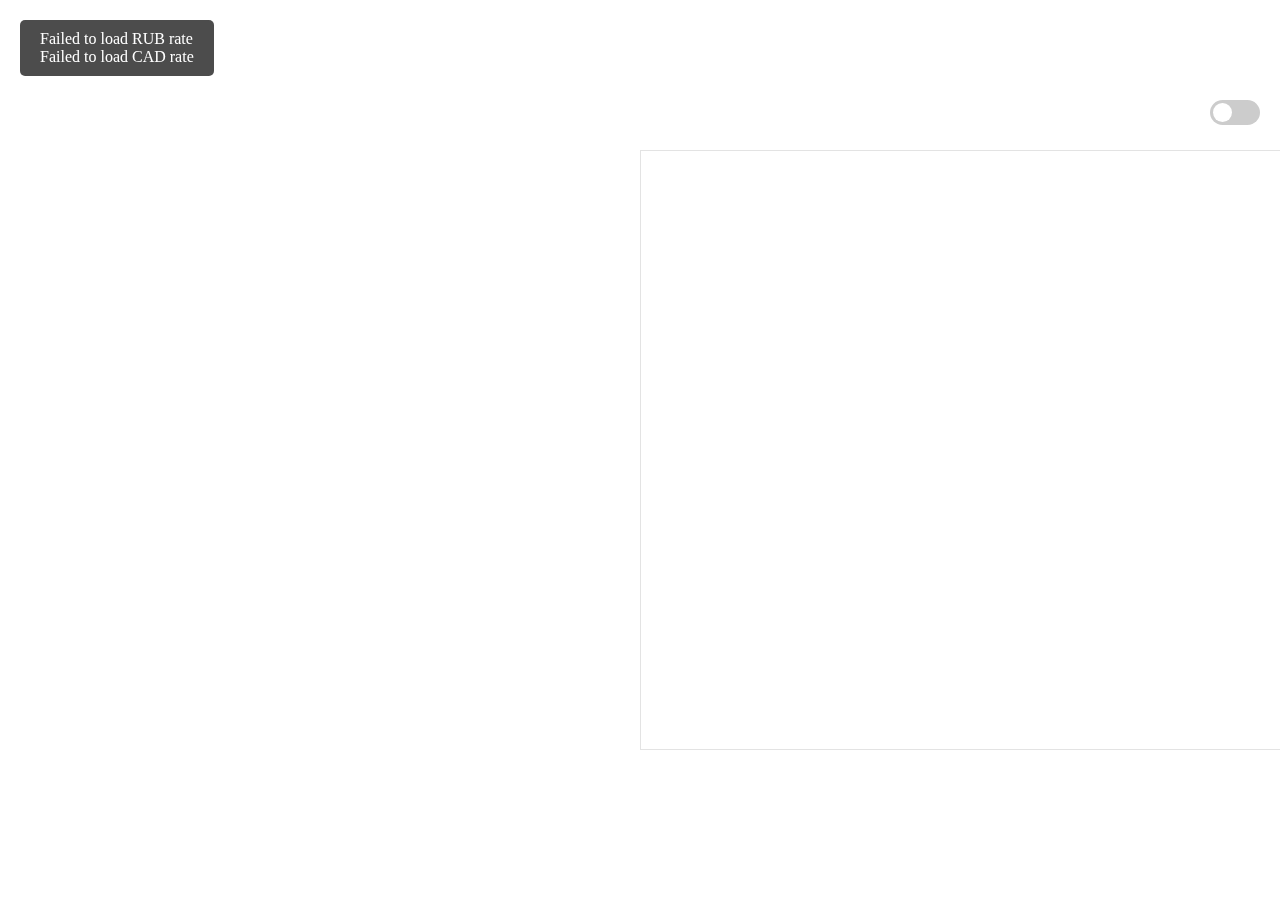
==== index.html @ 2968a0f3 "Add files via upload" ====
<!DOCTYPE html>
<html lang="en">

<head>
  <meta charset="UTF-8" />
  <meta name="viewport" content="width=device-width, initial-scale=1.0" />
  <link rel="stylesheet" href="style.css">
  <link rel="stylesheet" href="https://cdnjs.cloudflare.com/ajax/libs/font-awesome/6.7.2/css/all.min.css" integrity="sha512-Evv84Mr4kqVGRNSgIGL/F/aIDqQb7xQ2vcrdIwxfjThSH8CSR7PBEakCr51Ck+w+/U6swU2Im1vVX0SVk9ABhg==" crossorigin="anonymous" referrerpolicy="no-referrer" />
  <title>Photo Album</title>
</head>

<body>
    <header>
        
    </header>
  <div class="flipbook">
    <div class="hard">Memories</div>
    <div class="hard"></div>
    <div class="page">
        <div class="heading">
      <h1>Table of Contents</h1>
        </div>
      <div class="content">
        <div class="russia">
          <h2>Russia</h2>
          <ul>
            <li>Moscow</li>
            <li>Samara</li>
          </ul>
        </div>
        <div class="canada">
          <h2>Canada</h2>
          <ul>
            <li>Toronto</li>
            <li>Oakville</li>
          </ul>
        </div>
      </div>
    </div>

    <div class="page" id="msk-page">
      <h2 id="moscow" class="city">Moscow</h2>
      <img src="images/Moscow/1.jpg" alt="Moscow" class="zoomable"/>
    </div>

    <div class="page">
        <h2 id="moscow" class="city">Moscow</h2>
        <img src="images/Moscow/2.jpg" alt="Moscow" class="zoomable"/>
    </div>

    <div class="page">
      <h2 id="moscow" class="city">Moscow</h2>
      <img src="images/Moscow/3.jpg" alt="Moscow" class="zoomable"/>
    </div>

    <div class="page">
        <h2 id="moscow" class="city">Moscow</h2>
        <img src="images/Moscow/4.jpg" alt="Moscow" class="zoomable"/>
    </div>

    <div class="page">
        <h2 id="moscow" class="city">Moscow</h2>
        <img src="images/Moscow/5.jpg" alt="Moscow" class="zoomable"/>
    </div>

    <div class="page">
          <h2 id="moscow" class="city">Moscow</h2>
          <img src="images/Moscow/6.jpg" alt="Moscow" class="zoomable"/>
    </div>

    <div class="page">
      <h2 id="moscow" class="city">Moscow</h2>
      <img src="images/Moscow/7.jpg" alt="Moscow" class="zoomable"/>
    </div>

    <div class="page">
        <h2 id="moscow" class="city">Moscow</h2>
        <img src="images/Moscow/8.jpg" alt="Moscow" class="zoomable"/>
    </div>

    <div class="page">
           <h2 id="moscow" class="city">Moscow</h2>
           <img src="images/Moscow/9.jpg" alt="Moscow" class="zoomable"/>
    </div>

    <div class="page">
          <h2 id="moscow" class="city">Moscow</h2>
          <img src="images/Moscow/10.jpg" alt="Moscow" class="zoomable"/>
    </div>

    <div class="page">
        <h2 id="moscow" class="city">Moscow</h2>
        <video src="images/Moscow/11.mp4" controls width="600" height="400" alt="Moscow"></video>
    </div>

    <div class="page">
        <h2 id="moscow" class="city">Moscow</h2>
        <video src="images/Moscow/12.mp4" controls width="600" height="400" alt="Moscow"></video>
    </div>


    <div class="page" id="smr-page">
        <h2 id="samara" class="city">Samara</h2>
        <img src="images/Samara/1.jpg" alt="Samara" class="zoomable"/>
    </div>

    <div class="page">
        <h2 id="samara" class="city">Samara</h2>
        <img src="images/Samara/2.jpg" alt="Samara" class="zoomable"/>
    </div>

    <div class="page">
        <h2 id="samara" class="city">Samara</h2>
        <img src="images/Samara/3.jpg" alt="Samara" class="zoomable"/>
    </div>

    <div class="page">
        <h2 id="samara" class="city">Samara</h2>
        <img src="images/Samara/4.jpg" alt="Samara" class="zoomable"/>
    </div>

    <div class="page">
        <h2 id="samara" class="city">Samara</h2>
        <img src="images/Samara/5.jpg" alt="Samara" class="zoomable"/>
    </div>

    <div class="page">
        <h2 id="samara" class="city">Samara</h2>
        <img src="images/Samara/6.jpg" alt="Samara" class="zoomable"/>
    </div>

    <div class="page">
        <h2 id="samara" class="city">Samara</h2>
        <img src="images/Samara/7.jpg" alt="Samara" class="zoomable"/>
    </div>

    <div class="page">
        <h2 id="samara" class="city">Samara</h2>
        <img src="images/Samara/8.jpg" alt="Samara" class="zoomable"/>
    </div>

    <div class="page">
        <h2 id="samara" class="city">Samara</h2>
        <img src="images/Samara/9.jpg" alt="Samara" class="zoomable"/>
    </div>

    <div class="page">
        <h2 id="samara" class="city">Samara</h2>
        <img src="images/Samara/10.jpg" alt="Samara" class="zoomable"/>
    </div>

    <div class="page">
        <h2 id="samara" class="city">Samara</h2>
        <video src="images/Samara/11.mp4" controls width="600" height="400" alt="Samara"></video>
    </div>

    <div class="page">
        <h2 id="samara" class="city">Samara</h2>
        <video src="images/Samara/12.mp4" controls width="600" height="400" alt="Samara"></video>
    </div>
    

    <div class="page" id="tor-page">
        <h2 id="toronto" class="city">Toronto</h2>
        <img src="images/Toronto/1.jpg" alt="Toronto" class="zoomable"/>
    </div>

    <div class="page">
        <h2 id="toronto" class="city">Toronto</h2>
        <img src="images/Toronto/2.jpg" alt="Toronto" class="zoomable"/>
    </div>
    
    <div class="page">
        <h2 id="toronto" class="city">Toronto</h2>
        <img src="images/Toronto/3.jpg" alt="Toronto" class="zoomable"/>
    </div>

    <div class="page">
        <h2 id="toronto" class="city">Toronto</h2>
        <img src="images/Toronto/4.jpg" alt="Toronto" class="zoomable"/>
    </div>

    <div class="page">
        <h2 id="toronto" class="city">Toronto</h2>
        <img src="images/Toronto/5.jpg" alt="Toronto" class="zoomable"/>
    </div>

    <div class="page">
        <h2 id="toronto" class="city">Toronto</h2>
        <img src="images/Toronto/6.jpg" alt="Toronto" class="zoomable"/>
    </div>

    <div class="page">
        <h2 id="toronto" class="city">Toronto</h2>
        <img src="images/Toronto/7.jpg" alt="Toronto" class="zoomable"/>
    </div>

    <div class="page">
        <h2 id="toronto" class="city">Toronto</h2>
        <img src="images/Toronto/8.jpg" alt="Toronto" class="zoomable"/>
    </div>

    <div class="page">
        <h2 id="toronto" class="city">Toronto</h2>
        <img src="images/Toronto/9.jpg" alt="Toronto" class="zoomable"/>
    </div>

    <div class="page">
        <h2 id="toronto" class="city">Toronto</h2>
        <img src="images/Toronto/10.jpg" alt="Toronto" class="zoomable"/>
    </div>

    <div class="page">
        <h2 id="toronto" class="city">Toronto</h2>
        <video src="images/Toronto/11.mp4" controls width="600" height="400" alt="Toronto"></video>
    </div>

    <div class="page">
        <h2 id="toronto" class="city">Toronto</h2>
        <video src="images/Toronto/12.mp4" controls width="600" height="400" alt="Toronto"></video>
    </div>


    <div class="page" id="oak-page">
        <h2 id="oakville" class="city">Oakville</h2>
        <img src="images/Oakville/1.jpg" alt="Oakville" class="zoomable"/>
    </div>

    <div class="page">
        <h2 id="oakville" class="city">Oakville</h2>
        <img src="images/Oakville/2.jpg" alt="Oakville" class="zoomable"/>
    </div>

    <div class="page">
        <h2 id="oakville" class="city">Oakville</h2>
        <img src="images/Oakville/3.jpg" alt="Oakville" class="zoomable"/>
    </div>

    <div class="page">
        <h2 id="oakville" class="city">Oakville</h2>
        <img src="images/Oakville/4.jpg" alt="Oakville" class="zoomable"/>
    </div>

    <div class="page">
        <h2 id="oakville" class="city">Oakville</h2>
        <img src="images/Oakville/5.jpg" alt="Oakville" class="zoomable"/>
    </div>

    <div class="page">
        <h2 id="oakville" class="city">Oakville</h2>
        <img src="images/Oakville/6.jpg" alt="Oakville" class="zoomable"/>
    </div>

    <div class="page">
        <h2 id="oakville" class="city">Oakville</h2>
        <img src="images/Oakville/7.jpg" alt="Oakville" class="zoomable"/>
    </div>

    <div class="page">
        <h2 id="oakville" class="city">Oakville</h2>
        <img src="images/Oakville/8.jpg" alt="Oakville" class="zoomable"/>
    </div>

    <div class="page">
        <h2 id="oakville" class="city">Oakville</h2>
        <img src="images/Oakville/9.jpg" alt="Oakville" class="zoomable"/>
    </div>

    <div class="page">
        <h2 id="oakville" class="city">Oakville</h2>
        <img src="images/Oakville/10.jpg" alt="Oakville" class="zoomable"/>
    </div>

    <div class="page">
        <h2 id="oakville" class="city">Oakville</h2>
        <video src="images/Oakville/11.mp4" controls width="600" height="400" alt="Oakville"></video>
    </div>

    <div class="page">
        <h2 id="oakville" class="city">Oakville</h2>
        <video src="images/Oakville/12.mp4" controls width="600" height="400" alt="Oakville"></video>
    </div>
    

    <div class="overlay" id="overlay">
        <img src="images/end.jpg" alt="Enlarged view" />
    </div>
    <div class="hard"></div>
    <div class="hard">The End</div>
  </div>

  <div id="currency-widget">
    <span id="currency-rate-rub">Loading USD to RUB...</span><br>
    <span id="currency-rate-cad">Loading CAD to USD...</span>
  </div>

  <div id="weather-widget">
    <span id="weather-info">Loading weather data...</span>
  </div>

  <label class="toggle-switch">
    <input type="checkbox" id="rainToggle">
    <span class="slider"></span>
  </label>
  <div id="rain-container"></div>
  <audio id="rainSound" loop>
    <source src="images/rain.mp3" type="audio/mpeg">
    Ваш браузер не поддерживает аудио.
  </audio>

  <script src="rain.js"></script>
  <script src="jquery.js"></script>
  <script src="turn.js"></script>
  
  <script>
    $(".flipbook").turn();
  </script>
  <script src="widgets.js"></script>
  
  <footer>
    <div class="footer-container">
        <div class="social-icons">
            <a href=""><i class="fa-brands fa-facebook"></i></a>
            <a href=""><i class="fa-brands fa-instagram"></i></a>
            <a href=""><i class="fa-brands fa-twitter"></i></a>
            <a href=""><i class="fa-brands fa-youtube"></i></a>
            <a href=""><i class="fa-brands fa-vk"></i></a>
        </div>
        <!--<div class="footer-nav">
            <ul>
                <li><a href="">Home</a></li>
                <li><a href="">News</a></li>
                <li><a href="">About</a></li>
                <li><a href="">Contact Us</a></li>
                <li><a href="">Our Team</a></li>
            </ul>
        </div>-->
        <div class="footer-bottom">
            <p>Copyright &copy;2024 Designed by <span class="designer">Vadim Sokolov</span></p>
        </div>
  </footer>

</body>

</html>
---- style.css ----
@import url('https://fonts.googleapis.com/css2?family=Poppins:ital,wght@0,100;0,200;0,300;0,400;0,500;0,600;0,700;0,800;0,900;1,100;1,200;1,300;1,400;1,500;1,600;1,700;1,800;1,900&display=swap');

*{
    margin: 0;
    padding: 0;
    box-sizing: border-box;
	font-family: "Papyrus", fantasy;
}

body {
    display: grid;
    place-content: center;
    height: 100vh;
    width: 100vw;
	overflow: hidden;
	background-image: url('images/t5.jpg');
    background-size: cover;
    background-position: center;
    background-repeat: no-repeat;
    min-height: 100vh;
}

.flipbook {
    width: 1500px;
    height: 600px;
}

.flipbook .hard {
    background-image: url('/images/hard.jpg') !important;
    color: #fff;
    font-weight: bold;
    font-family: "Papyrus", fantasy;
    font-size: 40px;
    border: none; 

}

.flipbook .hard small{
    font-family: "Papyrus", fantasy;
	font-style: italic;
	font-weight: lighter;
	opacity: 0.7;
	font-size: 14px;
}

.flipbook .page {
    background: white;
	display: flex;
	flex-direction: column;
	justify-content: center;
	align-items: center;
    gap: 10px;
    border: 1px solid rgba(0, 0, 0, 0.11);
}

.page img{
	width: 70%;
	object-fit: cover;
	margin: auto;
    cursor: zoom-in;
    border: 10px solid rgb(101, 140, 167); /* Цвет рамки */
    border-radius: 15px; /* Скругление углов */
    box-shadow: 0 0 10px rgba(0, 0, 0, 0.2); /* Тень для создания эффекта альбома */
    transition: transform 0.3s ease-in-out; /* Плавное увеличение при наведении */
}

.page video{
	width: 90%;
	object-fit: cover;
	margin: auto;
}

.flipbook .page small{
	font-size: 14px;
    margin-bottom: 10px;
}

.heading {
    font-family: "Papyrus", fantasy;
    font-size: 20px;
    margin-bottom: 20px;
    position: relative; 
    top: -130px; 
  }

  .russia {
    font-size: 15px;
    margin-bottom: 20px;
    position: relative;
    top: -100px;
  }

  .city {
    font-size: 25px;
    margin-bottom: 20px;
    position: relative;
    top: 40px;
  }
  
  .zoomable {
    display: block;
    margin: auto;
    max-width: 70%;
    cursor: pointer;
    transition: transform 0.3s ease-in-out;
  }
  
  .zoomable:hover {
    transform: scale(1.3);
  }

.overlay img {
    width: 70%;
	object-fit: cover;
	margin: auto;
    cursor: zoom-in;
}
  
#currency-widget {
    position: fixed;
    top: 20px;
    left: 20px;
    background-color: rgba(0, 0, 0, 0.7);
    color: white;
    padding: 10px 20px;
    border-radius: 5px;
    font-family: Arial, sans-serif;
    font-size: 16px;
    z-index: 9999;
}

#weather-widget {
    position: fixed;
    top: 20px;
    left: 1550px;
    background-color: rgba(0, 0, 0, 0.7);
    color: white;
    padding: 10px 20px;
    border-radius: 5px;
    font-family: Arial, sans-serif;
    font-size: 16px;
    z-index: 9999;
}

footer {
    background-color: rgba(0, 0, 0, 0.7);  /* Убираем дублирующийся цвет */
    color: white;
    padding: 10px 20px;
    border-radius: 5px;
    font-family: Arial, sans-serif;
    font-size: 15px;  /* Уменьшаем размер шрифта */
    z-index: 9999;
    position: fixed;
    bottom: -10px;  /* Размещение в правом нижнем углу, сдвинули вниз */
    right: 1420px;
    top: 800px;
    width: auto;
    height: auto;
    box-shadow: 0px 0px 10px rgba(0, 0, 0, 0.5); /* Тень для эффекта виджета */
}

.footer-container {
    width: auto;  /* Делаем ширину контейнера авто */
    padding: 10px;  /* Уменьшаем внутренние отступы */
    display: flex;  /* Используем flexbox для управления расположением */
    flex-direction: column;  /* Размещение элементов по вертикали */
    align-items: center;  /* Сдвигаем иконки вправо */
}

.social-icons a {
    text-decoration: none;
    padding: 15px;  /* Уменьшаем размер иконок */
    background-color: white;
    margin: 5px;
    border-radius: 50%;  /* Делаем иконки круглой формы */
    transition: 0.5s ease;
    display: inline-block;
}

.social-icons a i {
    font-size: 2em;  /* Уменьшаем размер иконок */
    color: black;
    opacity: 0.8;
}

.social-icons a:hover {
    background-color: #111;
    color: white;
}

.footer-bottom {
    padding:1px;
    text-align: center;
}

.footer-bottom p {
    margin: 5px;
    color: white;
    font-size: 20px;  /* Уменьшаем размер шрифта */
}

#rain-container {
    position: fixed;
    top: 0;
    left: 0;
    width: 100%;
    height: 100%;
    pointer-events: none;
    overflow: hidden;
    z-index: 1000;
    display: none; /* Изначально дождь скрыт */
}

.raindrop {
    position: absolute;
    width: 2px;
    height: 10px;
    background: rgba(255, 255, 255, 0.7);
    animation: fall linear infinite;
}

@keyframes fall {
    0% {
        transform: translateY(-100%);
        opacity: 1;
    }
    100% {
        transform: translateY(100vh);
        opacity: 0;
    }
}

/* Стили для ползунка */
.toggle-switch {
    position: fixed;
    top: 100px;
    right: 20px;
    width: 50px;
    height: 25px;
    display: inline-block;
}

.toggle-switch input {
    display: none;
}

.slider {
    position: absolute;
    cursor: pointer;
    top: 0;
    left: 0;
    right: 0;
    bottom: 0;
    background-color: #ccc;
    transition: 0.4s;
    border-radius: 25px;
}

.slider:before {
    position: absolute;
    content: "";
    height: 19px;
    width: 19px;
    left: 3px;
    bottom: 3px;
    background-color: white;
    transition: 0.4s;
    border-radius: 50%;
}

input:checked + .slider {
    background-color: #2196F3;
}

input:checked + .slider:before {
    transform: translateX(25px);
}
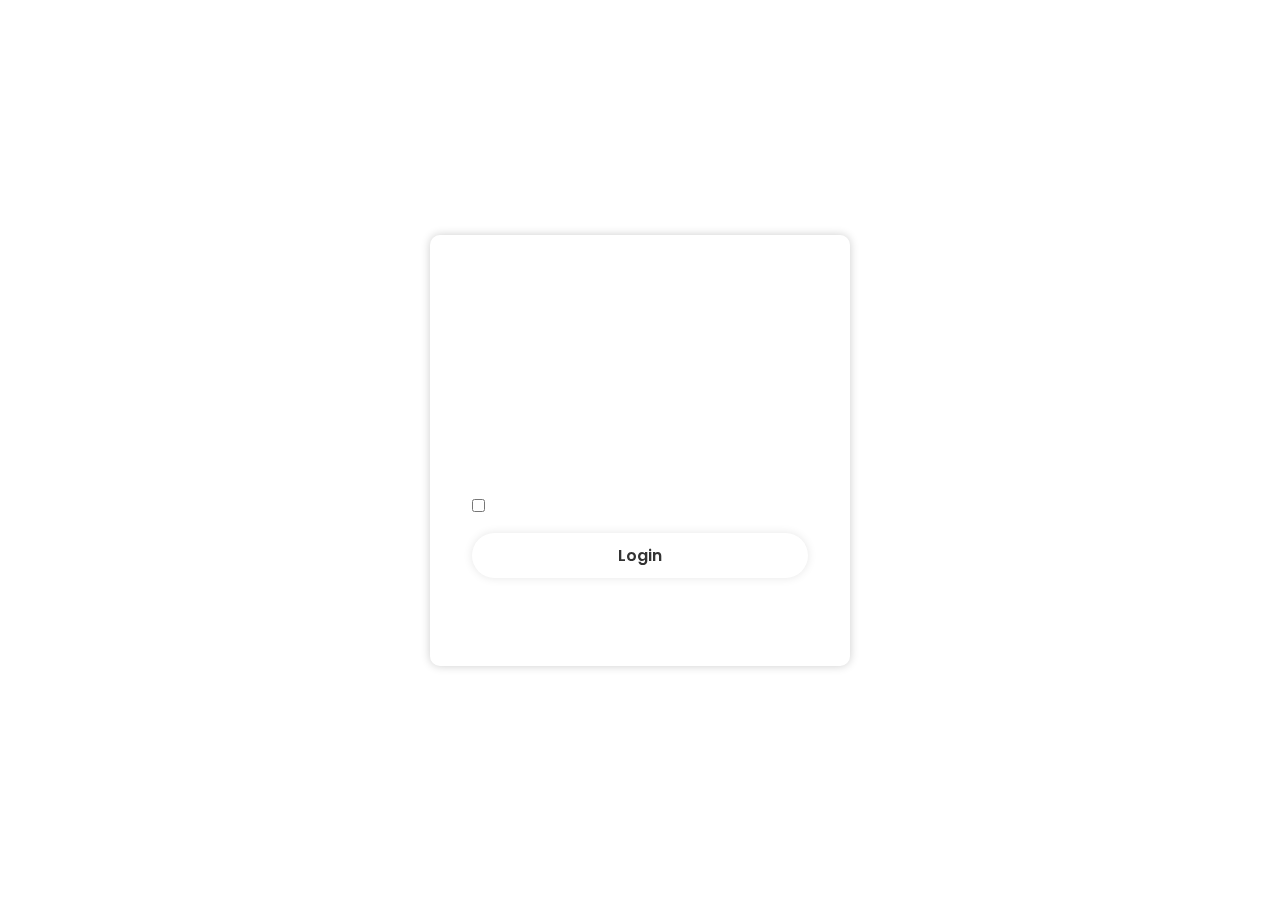
==== commit 7ad285ae: "Add files via upload" ====
--- a/index.html
+++ b/index.html
@@ -1,345 +1,52 @@
+<!-- login.html -->
 <!DOCTYPE html>
 <html lang="en">
+<head>
+  <meta charset="UTF-8">
+  <meta name="viewport" content="width=device-width, initial-scale=1.0">
+  <link rel="stylesheet" href="lock.css">
+  <link href='https://unpkg.com/boxicons@2.1.4/css/boxicons.min.css' rel='stylesheet'>
+  <title>Login</title>
+</head>
+<body>
 
-<head>
-  <meta charset="UTF-8" />
-  <meta name="viewport" content="width=device-width, initial-scale=1.0" />
-  <link rel="stylesheet" href="style.css">
-  <link rel="stylesheet" href="https://cdnjs.cloudflare.com/ajax/libs/font-awesome/6.7.2/css/all.min.css" integrity="sha512-Evv84Mr4kqVGRNSgIGL/F/aIDqQb7xQ2vcrdIwxfjThSH8CSR7PBEakCr51Ck+w+/U6swU2Im1vVX0SVk9ABhg==" crossorigin="anonymous" referrerpolicy="no-referrer" />
-  <title>Photo Album</title>
-</head>
+    <div class="wrapper">
+        <form action="al.html">
+            <h1>Login</h1>
+            <div class="input-box">
+                <input type="text" placeholder="Username" required>
+                <i class='bx bxs-user'></i>
+            </div>
+            <div class="input-box">
+                <input type="password" placeholder="Password" required>
+                <i class='bx bxs-lock'></i>
+            </div>
 
-<body>
-    <header>
-        
-    </header>
-  <div class="flipbook">
-    <div class="hard">Memories</div>
-    <div class="hard"></div>
-    <div class="page">
-        <div class="heading">
-      <h1>Table of Contents</h1>
-        </div>
-      <div class="content">
-        <div class="russia">
-          <h2>Russia</h2>
-          <ul>
-            <li>Moscow</li>
-            <li>Samara</li>
-          </ul>
-        </div>
-        <div class="canada">
-          <h2>Canada</h2>
-          <ul>
-            <li>Toronto</li>
-            <li>Oakville</li>
-          </ul>
-        </div>
-      </div>
+            <div class="remember-forgot">
+                <label><input type="checkbox">Remember Me</label>
+                <a href="#">Forgot password?</a>
+            </div>
+
+            <button type="submit" class="btn">Login</button>
+
+            <div class="register-link">
+                <p>Don't have an account yet? <a href="#">Register</a></p>
+            </div>
+
+        </form>
     </div>
 
-    <div class="page" id="msk-page">
-      <h2 id="moscow" class="city">Moscow</h2>
-      <img src="images/Moscow/1.jpg" alt="Moscow" class="zoomable"/>
-    </div>
-
-    <div class="page">
-        <h2 id="moscow" class="city">Moscow</h2>
-        <img src="images/Moscow/2.jpg" alt="Moscow" class="zoomable"/>
-    </div>
-
-    <div class="page">
-      <h2 id="moscow" class="city">Moscow</h2>
-      <img src="images/Moscow/3.jpg" alt="Moscow" class="zoomable"/>
-    </div>
-
-    <div class="page">
-        <h2 id="moscow" class="city">Moscow</h2>
-        <img src="images/Moscow/4.jpg" alt="Moscow" class="zoomable"/>
-    </div>
-
-    <div class="page">
-        <h2 id="moscow" class="city">Moscow</h2>
-        <img src="images/Moscow/5.jpg" alt="Moscow" class="zoomable"/>
-    </div>
-
-    <div class="page">
-          <h2 id="moscow" class="city">Moscow</h2>
-          <img src="images/Moscow/6.jpg" alt="Moscow" class="zoomable"/>
-    </div>
-
-    <div class="page">
-      <h2 id="moscow" class="city">Moscow</h2>
-      <img src="images/Moscow/7.jpg" alt="Moscow" class="zoomable"/>
-    </div>
-
-    <div class="page">
-        <h2 id="moscow" class="city">Moscow</h2>
-        <img src="images/Moscow/8.jpg" alt="Moscow" class="zoomable"/>
-    </div>
-
-    <div class="page">
-           <h2 id="moscow" class="city">Moscow</h2>
-           <img src="images/Moscow/9.jpg" alt="Moscow" class="zoomable"/>
-    </div>
-
-    <div class="page">
-          <h2 id="moscow" class="city">Moscow</h2>
-          <img src="images/Moscow/10.jpg" alt="Moscow" class="zoomable"/>
-    </div>
-
-    <div class="page">
-        <h2 id="moscow" class="city">Moscow</h2>
-        <video src="images/Moscow/11.mp4" controls width="600" height="400" alt="Moscow"></video>
-    </div>
-
-    <div class="page">
-        <h2 id="moscow" class="city">Moscow</h2>
-        <video src="images/Moscow/12.mp4" controls width="600" height="400" alt="Moscow"></video>
-    </div>
-
-
-    <div class="page" id="smr-page">
-        <h2 id="samara" class="city">Samara</h2>
-        <img src="images/Samara/1.jpg" alt="Samara" class="zoomable"/>
-    </div>
-
-    <div class="page">
-        <h2 id="samara" class="city">Samara</h2>
-        <img src="images/Samara/2.jpg" alt="Samara" class="zoomable"/>
-    </div>
-
-    <div class="page">
-        <h2 id="samara" class="city">Samara</h2>
-        <img src="images/Samara/3.jpg" alt="Samara" class="zoomable"/>
-    </div>
-
-    <div class="page">
-        <h2 id="samara" class="city">Samara</h2>
-        <img src="images/Samara/4.jpg" alt="Samara" class="zoomable"/>
-    </div>
-
-    <div class="page">
-        <h2 id="samara" class="city">Samara</h2>
-        <img src="images/Samara/5.jpg" alt="Samara" class="zoomable"/>
-    </div>
-
-    <div class="page">
-        <h2 id="samara" class="city">Samara</h2>
-        <img src="images/Samara/6.jpg" alt="Samara" class="zoomable"/>
-    </div>
-
-    <div class="page">
-        <h2 id="samara" class="city">Samara</h2>
-        <img src="images/Samara/7.jpg" alt="Samara" class="zoomable"/>
-    </div>
-
-    <div class="page">
-        <h2 id="samara" class="city">Samara</h2>
-        <img src="images/Samara/8.jpg" alt="Samara" class="zoomable"/>
-    </div>
-
-    <div class="page">
-        <h2 id="samara" class="city">Samara</h2>
-        <img src="images/Samara/9.jpg" alt="Samara" class="zoomable"/>
-    </div>
-
-    <div class="page">
-        <h2 id="samara" class="city">Samara</h2>
-        <img src="images/Samara/10.jpg" alt="Samara" class="zoomable"/>
-    </div>
-
-    <div class="page">
-        <h2 id="samara" class="city">Samara</h2>
-        <video src="images/Samara/11.mp4" controls width="600" height="400" alt="Samara"></video>
-    </div>
-
-    <div class="page">
-        <h2 id="samara" class="city">Samara</h2>
-        <video src="images/Samara/12.mp4" controls width="600" height="400" alt="Samara"></video>
-    </div>
-    
-
-    <div class="page" id="tor-page">
-        <h2 id="toronto" class="city">Toronto</h2>
-        <img src="images/Toronto/1.jpg" alt="Toronto" class="zoomable"/>
-    </div>
-
-    <div class="page">
-        <h2 id="toronto" class="city">Toronto</h2>
-        <img src="images/Toronto/2.jpg" alt="Toronto" class="zoomable"/>
-    </div>
-    
-    <div class="page">
-        <h2 id="toronto" class="city">Toronto</h2>
-        <img src="images/Toronto/3.jpg" alt="Toronto" class="zoomable"/>
-    </div>
-
-    <div class="page">
-        <h2 id="toronto" class="city">Toronto</h2>
-        <img src="images/Toronto/4.jpg" alt="Toronto" class="zoomable"/>
-    </div>
-
-    <div class="page">
-        <h2 id="toronto" class="city">Toronto</h2>
-        <img src="images/Toronto/5.jpg" alt="Toronto" class="zoomable"/>
-    </div>
-
-    <div class="page">
-        <h2 id="toronto" class="city">Toronto</h2>
-        <img src="images/Toronto/6.jpg" alt="Toronto" class="zoomable"/>
-    </div>
-
-    <div class="page">
-        <h2 id="toronto" class="city">Toronto</h2>
-        <img src="images/Toronto/7.jpg" alt="Toronto" class="zoomable"/>
-    </div>
-
-    <div class="page">
-        <h2 id="toronto" class="city">Toronto</h2>
-        <img src="images/Toronto/8.jpg" alt="Toronto" class="zoomable"/>
-    </div>
-
-    <div class="page">
-        <h2 id="toronto" class="city">Toronto</h2>
-        <img src="images/Toronto/9.jpg" alt="Toronto" class="zoomable"/>
-    </div>
-
-    <div class="page">
-        <h2 id="toronto" class="city">Toronto</h2>
-        <img src="images/Toronto/10.jpg" alt="Toronto" class="zoomable"/>
-    </div>
-
-    <div class="page">
-        <h2 id="toronto" class="city">Toronto</h2>
-        <video src="images/Toronto/11.mp4" controls width="600" height="400" alt="Toronto"></video>
-    </div>
-
-    <div class="page">
-        <h2 id="toronto" class="city">Toronto</h2>
-        <video src="images/Toronto/12.mp4" controls width="600" height="400" alt="Toronto"></video>
-    </div>
-
-
-    <div class="page" id="oak-page">
-        <h2 id="oakville" class="city">Oakville</h2>
-        <img src="images/Oakville/1.jpg" alt="Oakville" class="zoomable"/>
-    </div>
-
-    <div class="page">
-        <h2 id="oakville" class="city">Oakville</h2>
-        <img src="images/Oakville/2.jpg" alt="Oakville" class="zoomable"/>
-    </div>
-
-    <div class="page">
-        <h2 id="oakville" class="city">Oakville</h2>
-        <img src="images/Oakville/3.jpg" alt="Oakville" class="zoomable"/>
-    </div>
-
-    <div class="page">
-        <h2 id="oakville" class="city">Oakville</h2>
-        <img src="images/Oakville/4.jpg" alt="Oakville" class="zoomable"/>
-    </div>
-
-    <div class="page">
-        <h2 id="oakville" class="city">Oakville</h2>
-        <img src="images/Oakville/5.jpg" alt="Oakville" class="zoomable"/>
-    </div>
-
-    <div class="page">
-        <h2 id="oakville" class="city">Oakville</h2>
-        <img src="images/Oakville/6.jpg" alt="Oakville" class="zoomable"/>
-    </div>
-
-    <div class="page">
-        <h2 id="oakville" class="city">Oakville</h2>
-        <img src="images/Oakville/7.jpg" alt="Oakville" class="zoomable"/>
-    </div>
-
-    <div class="page">
-        <h2 id="oakville" class="city">Oakville</h2>
-        <img src="images/Oakville/8.jpg" alt="Oakville" class="zoomable"/>
-    </div>
-
-    <div class="page">
-        <h2 id="oakville" class="city">Oakville</h2>
-        <img src="images/Oakville/9.jpg" alt="Oakville" class="zoomable"/>
-    </div>
-
-    <div class="page">
-        <h2 id="oakville" class="city">Oakville</h2>
-        <img src="images/Oakville/10.jpg" alt="Oakville" class="zoomable"/>
-    </div>
-
-    <div class="page">
-        <h2 id="oakville" class="city">Oakville</h2>
-        <video src="images/Oakville/11.mp4" controls width="600" height="400" alt="Oakville"></video>
-    </div>
-
-    <div class="page">
-        <h2 id="oakville" class="city">Oakville</h2>
-        <video src="images/Oakville/12.mp4" controls width="600" height="400" alt="Oakville"></video>
-    </div>
-    
-
-    <div class="overlay" id="overlay">
-        <img src="images/end.jpg" alt="Enlarged view" />
-    </div>
-    <div class="hard"></div>
-    <div class="hard">The End</div>
-  </div>
-
-  <div id="currency-widget">
-    <span id="currency-rate-rub">Loading USD to RUB...</span><br>
-    <span id="currency-rate-cad">Loading CAD to USD...</span>
-  </div>
-
-  <div id="weather-widget">
-    <span id="weather-info">Loading weather data...</span>
-  </div>
-
-  <label class="toggle-switch">
-    <input type="checkbox" id="rainToggle">
-    <span class="slider"></span>
-  </label>
-  <div id="rain-container"></div>
-  <audio id="rainSound" loop>
-    <source src="images/rain.mp3" type="audio/mpeg">
-    Ваш браузер не поддерживает аудио.
-  </audio>
-
-  <script src="rain.js"></script>
-  <script src="jquery.js"></script>
-  <script src="turn.js"></script>
-  
-  <script>
-    $(".flipbook").turn();
-  </script>
-  <script src="widgets.js"></script>
-  
-  <footer>
-    <div class="footer-container">
-        <div class="social-icons">
-            <a href=""><i class="fa-brands fa-facebook"></i></a>
-            <a href=""><i class="fa-brands fa-instagram"></i></a>
-            <a href=""><i class="fa-brands fa-twitter"></i></a>
-            <a href=""><i class="fa-brands fa-youtube"></i></a>
-            <a href=""><i class="fa-brands fa-vk"></i></a>
-        </div>
-        <!--<div class="footer-nav">
-            <ul>
-                <li><a href="">Home</a></li>
-                <li><a href="">News</a></li>
-                <li><a href="">About</a></li>
-                <li><a href="">Contact Us</a></li>
-                <li><a href="">Our Team</a></li>
-            </ul>
-        </div>-->
-        <div class="footer-bottom">
-            <p>Copyright &copy;2024 Designed by <span class="designer">Vadim Sokolov</span></p>
-        </div>
-  </footer>
-
+  <!--<div class="login-container">
+    <h1>Login</h1>
+    <form id="login-form">
+      <label for="username">Username:</label>
+      <input type="text" id="username" name="username" required>
+      <label for="password">Password:</label>
+      <input type="password" id="password" name="password" required>
+      <button type="submit">Login</button>
+      <p id="error-message" style="display: none; color: red;"></p>
+    </form>
+  </div>-->
+  <script src="script.js"></script>
 </body>
-
 </html>
--- a/lock.css
+++ b/lock.css
@@ -0,0 +1,122 @@
+@import url("https://fonts.googleapis.com/css2?family=Poppins:wght@300;400;500;600;700;800;900&display=swap");
+
+* {
+    margin: 0;
+    padding: 0;
+    box-sizing: border-box;
+    font-family: "Poppins", sans-serif;
+}
+
+body {
+    display: flex;
+    justify-content: center;
+    align-items: center;
+    min-height: 100vh;
+    background: url('images/login.jpg');
+    background-size: cover;
+    background-position: center;
+    background-repeat: no-repeat;
+    min-height: 100vh;
+}
+
+.wrapper {
+    width: 420px;
+    background: transparent;
+    border: 2px solid rgba(255, 255, 255, .2);
+    backdrop-filter: blur(100px);
+    box-shadow: 0 0 10px rgba(0, 0, 0, .2);
+    color: #fff;
+    border-radius: 10px;
+    padding: 30px 40px;
+}
+
+.wrapper h1 {
+    font-size: 36px;
+    text-align: center;
+}
+
+.wrapper .input-box {
+    width: 100%;
+    height: 50px;
+    margin: 30px 0;
+}
+
+.input-box input {
+    width: 100%;
+    height: 100%;
+    background: transparent;
+    border: none;
+    outline: none;
+    border: 2px solid rgba(255, 255, 255, .2);
+    border-radius: 40px;
+    font-size: 16px;
+    color: #fff;
+    padding: 20px 45px 20px 20px;
+}
+
+.input-box input::placeholder {
+    color: #fff;
+}
+
+.input-box {
+    position: relative;
+}
+
+.input-box i {
+    position: absolute;
+    right: -35px;
+    top: 210%;
+    transform: translateY(-330%);
+    font-size: 30px;
+}
+
+.wrapper .remember-forgot {
+    display: flex;
+    justify-content: space-between;
+    font-size: 14.5px;
+    margin: -15px 0 15px;
+}
+
+.remember-forgot label input {
+    accent-color: #fff;
+    margin-right: 3px;
+}
+
+.remember-forgot a {
+    color: #fff;
+    text-decoration: none;
+}
+
+.remember-forgot a:hover {
+    text-decoration: underline;
+}
+
+.wrapper .btn {
+    width: 100%;
+    height: 45px;
+    background: #fff;
+    border: none;
+    outline: none;
+    border-radius: 40px;
+    box-shadow: 0 0 10px rgba(0, 0, 0, .1);
+    cursor: pointer;
+    font-size: 16px;
+    color: #333;
+    font-weight: 600;
+}
+
+.wrapper .register-link {
+    font-size: 14.5px;
+    text-align: center;
+    margin: 20px 0 15px;
+}
+
+.register-link p a {
+    color: #fff;
+    text-decoration: none;
+    font-weight: 600;
+}
+
+.register-link p a:hover {
+    text-decoration: underline;
+}